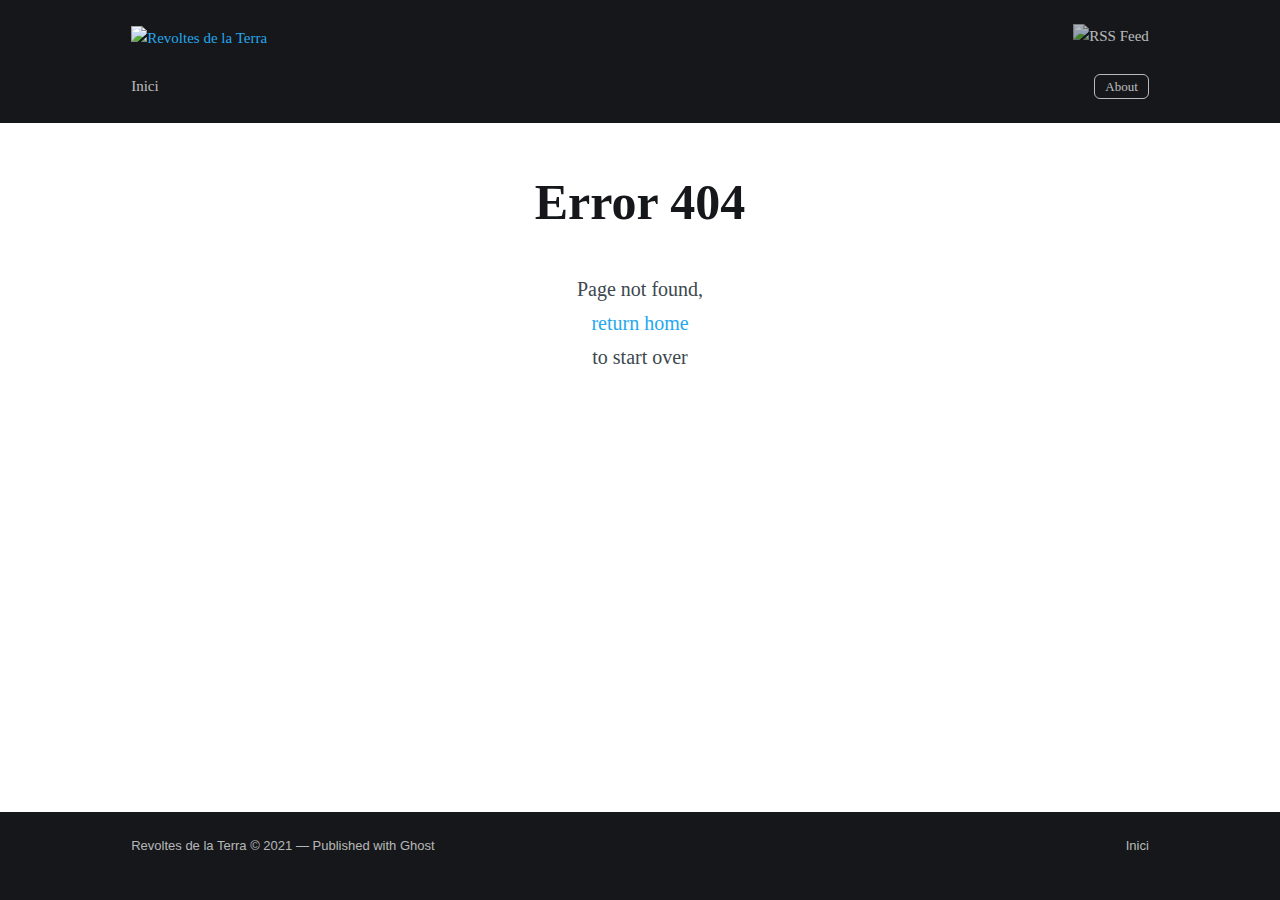
==== docs/404/index.html @ 3b618a4d "web" ====
<!DOCTYPE html><html lang="ca"><head><meta charSet="utf-8"/><meta http-equiv="x-ua-compatible" content="ie=edge"/><meta name="viewport" content="width=device-width, initial-scale=1, shrink-to-fit=no"/><meta name="generator" content="Gatsby 4.25.7"/><meta name="theme-color" content="#15171A"/><style data-href="/styles.9b2b791b2df445bdf3cd.css" data-identity="gatsby-global-css">:root{--color-primary:#3eb0ef;--color-base:#15171a;--color-secondary:#5b7a81;--color-border:#c7d5d8;--color-bg:#f5f5f5;--font-sans-serif:-apple-system,BlinkMacSystemFont,"Segoe UI","Roboto","Oxygen","Ubuntu","Cantarell","Fira Sans","Droid Sans","Helvetica Neue",sans-serif;--font-serif:Georgia,Times,serif;--font-mono:Menlo,Courier,monospace;--font-light:100;--font-normal:400;--font-bold:700;--font-heavy:800;--height:4rem;--margin:2rem;--radius:0.6rem}a,abbr,acronym,address,applet,article,aside,audio,big,blockquote,body,canvas,caption,cite,code,dd,del,details,dfn,div,dl,dt,em,embed,fieldset,figcaption,figure,footer,form,h1,h2,h3,h4,h5,h6,header,hgroup,html,iframe,img,ins,kbd,label,legend,li,mark,menu,nav,object,ol,output,p,pre,q,ruby,s,samp,section,small,span,strike,strong,sub,summary,sup,table,tbody,td,tfoot,th,thead,time,tr,tt,ul,var,video{border:0;font:inherit;font-size:100%;margin:0;padding:0;vertical-align:baseline}body{line-height:1}ol,ul{list-style:none}blockquote,q{quotes:none}blockquote:after,blockquote:before,q:after,q:before{content:"";content:none}img{max-width:100%}html{-ms-text-size-adjust:100%;-webkit-text-size-adjust:100%;box-sizing:border-box;font-family:sans-serif}*,:after,:before{box-sizing:inherit}a{background-color:transparent}a:active,a:hover{outline:0}b,strong{font-weight:700}dfn,em,i{font-style:italic}h1{font-size:2em;margin:.67em 0}small{font-size:80%}sub,sup{font-size:75%;line-height:0;position:relative;vertical-align:baseline}sup{top:-.5em}sub{bottom:-.25em}img{border:0}svg:not(:root){overflow:hidden}mark{background-color:#fdffb6}code,kbd,pre,samp{font-family:monospace,monospace;font-size:1em}button,input,optgroup,select,textarea{color:inherit;font:inherit;margin:0}button{border:none;overflow:visible}button,select{text-transform:none}button,html input[type=button],input[type=reset],input[type=submit]{-webkit-appearance:button;cursor:pointer}button[disabled],html input[disabled]{cursor:default}button::-moz-focus-inner,input::-moz-focus-inner{border:0;padding:0}input{line-height:normal}input:focus{outline:none}input[type=checkbox],input[type=radio]{box-sizing:border-box;padding:0}input[type=number]::-webkit-inner-spin-button,input[type=number]::-webkit-outer-spin-button{height:auto}input[type=search]{-webkit-appearance:textfield;box-sizing:content-box}input[type=search]::-webkit-search-cancel-button,input[type=search]::-webkit-search-decoration{-webkit-appearance:none}legend{border:0;padding:0}textarea{overflow:auto}table{border-collapse:collapse;border-spacing:0}td,th{padding:0}html{-webkit-tap-highlight-color:rgba(0,0,0,0);background:var(--color-base);font-size:62.5%;overflow-y:scroll}body,html{overflow-x:hidden}body{-webkit-font-smoothing:antialiased;-moz-osx-font-smoothing:grayscale;-moz-font-feature-settings:"liga" on;background:#fff;color:#3c484e;font-family:-apple-system,BlinkMacSystemFont,Segoe UI,Roboto,Oxygen,Ubuntu,Cantarell,Open Sans,Helvetica Neue,sans-serif;font-size:1.5rem;font-style:normal;font-weight:400;letter-spacing:0;line-height:1.6em;text-rendering:optimizeLegibility}::selection{background:#cbeafb;text-shadow:none}hr{border:0;border-top:1px solid #e3e9ed;display:block;height:1px;margin:1.8em 0 2.4em;padding:0;position:relative;width:100%}audio,canvas,iframe,img,svg,video{vertical-align:middle}fieldset{border:0;margin:0;padding:0}textarea{resize:vertical}blockquote,dl,ol,p,ul{margin:0 0 1.5em}ol,ul{padding-left:1.3em;padding-right:1.5em}ol ol,ol ul,ul ol,ul ul{margin:.5em 0 1em}ul{list-style:disc}ol{list-style:decimal}ol,ul{max-width:100%}li{line-height:1.6em;margin:.5em 0;padding-left:.3em}dt{float:left;font-weight:500;margin:0 20px 0 0;text-align:right;width:120px}dd{margin:0 0 5px;text-align:left}blockquote{border-left:.5em solid #cbeafb;margin:.3em 0 1.8em;padding:0 1.6em}blockquote p{font-size:1.2em;font-weight:300;margin:.8em 0}blockquote small{display:inline-block;font-size:.9em;margin:.8em 0 .8em 1.5em;opacity:.8}blockquote small:before{content:"\2014 \00A0"}blockquote cite{font-weight:700}blockquote cite a{font-weight:400}a{color:#26a8ed;text-decoration:none}a:hover{text-decoration:underline}h1,h2,h3,h4,h5,h6{color:var(--color-base);font-weight:700;line-height:1.15;margin-top:0;text-rendering:optimizeLegibility}h1{font-size:4rem;font-weight:700;margin:0 0 .5em}@media (max-width:500px){h1{font-size:2rem}}h2{font-size:2rem;margin:1.5em 0 .5em}@media (max-width:500px){h2{font-size:1.8rem}}h3{font-size:1.8rem;font-weight:500;margin:1.5em 0 .5em}@media (max-width:500px){h3{font-size:1.7rem}}h4{font-size:1.6rem;font-weight:500;margin:1.5em 0 .5em}h5,h6{font-size:1.4rem;font-weight:500;margin:1.5em 0 .5em}.viewport{display:flex;flex-direction:column;justify-content:space-between;min-height:100vh}.container{margin:0 auto;max-width:1120px;padding:0 4vw}.content{font-size:2rem;line-height:1.7em;margin:0 auto}.content-body{display:flex;flex-direction:column;font-family:var(--font-serif)}.post-full-content{background:#fff;margin:0 auto;max-width:720px}.post-feature-image img{height:500px;margin:0 0 3vw;object-fit:cover;width:100%}.content-body h1,.content-body h2,.content-body h3,.content-body h4,.content-body h5,.content-body h6{font-family:var(--font-sans-serif)}.content-body h1{font-size:3.4rem;font-weight:700;margin:1em 0 .5em}@media (max-width:500px){.content-body h1{font-size:2.8rem}}.content-title{font-size:5rem;margin:0 0 .8em}@media (max-width:500px){.content-title{font-size:3.4rem;margin:.8em 0}.content{font-size:1.8rem}}.content-body h2{font-size:3.2rem;font-weight:700;margin:.8em 0 .4em}@media (max-width:500px){.content-body h2{font-size:2.6rem}}.content-body h3{font-size:2.8rem;font-weight:700;margin:.5em 0 .2em}@media (max-width:500px){.content-body h3{font-size:2.2rem}}.content-body h4{font-size:2.4rem;font-weight:700;margin:.5em 0 .2em}@media (max-width:500px){.content-body h4{font-size:2.2rem}}.content-body h5{border:0;color:var(--color-primary);display:block;font-family:Georgia,serif;font-size:3.2rem;font-style:italic;line-height:1.35em;margin:.5em 0;padding:1em 0 1.5em;text-align:center}.content-body h6{font-size:2rem;font-weight:700;margin:.5em 0 .2em}.content-body figure{font-size:2.8rem;font-weight:700;margin:.4em 0 1.6em}.content-body pre{border-radius:12px;font-size:1.6rem;line-height:1.4em;margin:.4em 0 1.8em;padding:20px;white-space:pre-wrap}.content-body pre,.site-head{background:var(--color-base);color:#fff}.site-head{background-position:50%;background-size:cover;padding-bottom:20px;padding-top:20px}.site-nav-item{color:#fff;display:inline-block;opacity:.7;padding:5px 10px}.site-nav-item:hover{opacity:1;text-decoration:none}.site-nav-icon{height:15px;margin:-5px 0 0}.site-logo{height:25px}.site-mast{justify-content:space-between}.site-mast,.site-mast-right{align-items:center;display:flex}.site-mast-right .site-nav-item:last-child{padding-right:0}.site-banner{margin:0 auto;max-width:80%;padding:10vw 0;text-align:center}.site-banner-title{color:#fff;font-size:4rem;line-height:1.3em;margin:0;padding:0}.site-banner-desc{font-size:2.4rem;line-height:1.3em;margin:5px 0 0;opacity:.7;padding:0}.site-nav{align-items:center;display:flex;justify-content:space-between;margin:15px 0 0}.site-nav-left{margin:0 20px 0 -10px}.site-nav-button{border:1px solid #fff;border-radius:var(--radius);color:#fff;display:inline-block;font-size:1.3rem;line-height:1em;opacity:.7;padding:5px 10px}.site-nav-button:hover{text-decoration:none}.site-main{padding:4vw 0}.post-feed{grid-gap:30px;display:grid;grid-template-columns:1fr 1fr 1fr;justify-content:space-between}@media (max-width:980px){.post-feed{grid-template-columns:1fr 1fr}}@media (max-width:680px){.post-feed{grid-template-columns:1fr}}.post-card{color:inherit}.post-card,.post-card:hover{text-decoration:none}.post-card-tags{color:var(--color-secondary);font-size:1.4rem;line-height:1.15em;margin:0 0 5px}.post-card-title{margin:0 0 10px;padding:0}.post-card-excerpt{font-size:1.6rem;line-height:1.55em}.post-card-image{background:var(--color-secondary) no-repeat center center;background-size:cover;height:200px;margin:0 0 10px;width:auto}.post-card-footer{color:var(--color-secondary);justify-content:space-between;margin:10px 0 0}.post-card-footer,.post-card-footer-left{align-items:center;display:flex}.post-card-footer-right{display:flex;flex-direction:column}.post-card-avatar{align-items:center;border-radius:100%;display:flex;height:30px;justify-content:center;margin:0 7px 0 0;width:30px}.post-card-avatar .author-profile-image{background:var(--color-secondary);border-radius:100%;display:block;object-fit:cover;width:100%}.post-card-avatar .default-avatar{width:26px}.tag-header{margin:0 0 4vw;max-width:690px}.tag-header h1{margin:0 0 1rem}.tag-header p{color:var(--color-secondary);font-size:2.2rem;line-height:1.3em;margin:0}@media (max-width:500px){.tag-header{border-bottom:1px solid var(--color-bg);padding-bottom:4vw}.tag-header p{font-size:1.7rem}}.author-header{display:flex;justify-content:space-between;margin:0 0 4vw}.author-header h1{margin:0 0 1rem}.author-header p{color:var(--color-secondary);font-size:2.2rem;line-height:1.3em;margin:0}.author-header-image{border-radius:100%;flex:0 0 auto;height:120px;margin:0 0 0 4vw;overflow:hidden;width:120px}.author-header-meta{display:flex;margin:1rem 0 0}.author-header-item{display:block;padding:2px 10px}.author-header-item:first-child{padding-left:0}@media (max-width:500px){.author-header{border-bottom:1px solid var(--color-bg);padding-bottom:4vw}.author-header p{font-size:1.7rem}.author-header-image{height:80px;width:80px}}.pagination{align-items:center;display:flex;justify-content:space-between;margin:4vw 0 0;position:relative}.pagination a{border:1px solid var(--color-border);border-radius:var(--radius);color:var(--color-secondary);display:inline-block;font-size:1.4rem;line-height:1em;padding:10px 15px;text-decoration:none}.pagination-location{color:var(--color-secondary);font-size:1.3rem;left:50%;margin-left:-50px;position:absolute;text-align:center;width:100px}.site-foot{background:var(--color-base);color:hsla(0,0%,100%,.7);font-size:1.3rem;padding:20px 0 40px}.site-foot-nav{align-items:center;display:flex;justify-content:space-between}.site-foot-nav a{color:hsla(0,0%,100%,.7)}.site-foot-nav a:hover{color:#fff;text-decoration:none}.site-foot-nav-right a{display:inline-block;padding:2px 5px}.site-foot-nav-right a:last-child{padding-right:0}.kg-bookmark-card{margin-top:0;width:100%}.kg-bookmark-container{border-radius:3px;display:flex;font-family:var(--font-sans-serif);min-height:148px}.kg-bookmark-container,.kg-bookmark-container:hover{box-shadow:0 2px 5px -1px rgba(0,0,0,.15),0 0 1px rgba(0,0,0,.09);color:var(--color-base);text-decoration:none}.kg-bookmark-content{align-items:flex-start;display:flex;flex-direction:column;flex-grow:1;justify-content:flex-start;padding:20px}.kg-bookmark-title{color:color(var(--color-secondary) l(-30%));font-size:1.6rem;font-weight:600;line-height:1.5em;transition:color .2s ease-in-out}.kg-bookmark-container:hover .kg-bookmark-title{color:var(--color-primary)}.kg-bookmark-description{-webkit-line-clamp:2;-webkit-box-orient:vertical;color:color(var(--color-secondary) l(-10%));display:-webkit-box;font-size:1.5rem;font-weight:400;line-height:1.5em;margin-top:12px;max-height:48px;overflow-y:hidden}.kg-bookmark-thumbnail{max-height:100%;min-width:33%;position:relative}.kg-bookmark-thumbnail img{border-radius:0 3px 3px 0;height:100%;left:0;object-fit:cover;position:absolute;top:0;width:100%}.kg-bookmark-metadata{align-items:center;color:color(var(--color-secondary) l(-10%));display:flex;flex-wrap:wrap;font-size:1.5rem;font-weight:400;margin-top:14px}.kg-bookmark-icon{height:22px;margin-right:8px;width:22px}.kg-bookmark-author{line-height:1.5em}.kg-bookmark-author:after{content:"•";margin:0 6px}.kg-bookmark-publisher{line-height:1.5em;max-width:240px;overflow:hidden;text-overflow:ellipsis;white-space:nowrap}.kg-gallery-container{display:flex;flex-direction:column;max-width:1040px;width:100%}.kg-gallery-row{display:flex;flex-direction:row;justify-content:center}.kg-gallery-image img{display:block;height:100%;margin:0;width:100%}.kg-gallery-row:not(:first-of-type){margin:.75em 0 0}.kg-gallery-image:not(:first-of-type){margin:0 0 0 .75em}.kg-gallery-card+.kg-gallery-card,.kg-gallery-card+.kg-image-card.kg-width-wide,.kg-image-card.kg-width-wide+.kg-gallery-card,.kg-image-card.kg-width-wide+.kg-image-card.kg-width-wide{margin:-2.25em 0 3em}</style><style>.gatsby-image-wrapper{position:relative;overflow:hidden}.gatsby-image-wrapper picture.object-fit-polyfill{position:static!important}.gatsby-image-wrapper img{bottom:0;height:100%;left:0;margin:0;max-width:none;padding:0;position:absolute;right:0;top:0;width:100%;object-fit:cover}.gatsby-image-wrapper [data-main-image]{opacity:0;transform:translateZ(0);transition:opacity .25s linear;will-change:opacity}.gatsby-image-wrapper-constrained{display:inline-block;vertical-align:top}</style><noscript><style>.gatsby-image-wrapper noscript [data-main-image]{opacity:1!important}.gatsby-image-wrapper [data-placeholder-image]{opacity:0!important}</style></noscript><script type="module">const e="undefined"!=typeof HTMLImageElement&&"loading"in HTMLImageElement.prototype;e&&document.body.addEventListener("load",(function(e){const t=e.target;if(void 0===t.dataset.mainImage)return;if(void 0===t.dataset.gatsbyImageSsr)return;let a=null,n=t;for(;null===a&&n;)void 0!==n.parentNode.dataset.gatsbyImageWrapper&&(a=n.parentNode),n=n.parentNode;const o=a.querySelector("[data-placeholder-image]"),r=new Image;r.src=t.currentSrc,r.decode().catch((()=>{})).then((()=>{t.style.opacity=1,o&&(o.style.opacity=0,o.style.transition="opacity 500ms linear")}))}),!0);</script><link rel="shortcut icon" href="/icons/icon-48x48.png"/><link rel="manifest" href="/manifest.webmanifest"/><link rel="apple-touch-icon" sizes="48x48" href="/icons/icon-48x48.png"/><link rel="apple-touch-icon" sizes="72x72" href="/icons/icon-72x72.png"/><link rel="apple-touch-icon" sizes="96x96" href="/icons/icon-96x96.png"/><link rel="apple-touch-icon" sizes="144x144" href="/icons/icon-144x144.png"/><link rel="apple-touch-icon" sizes="192x192" href="/icons/icon-192x192.png"/><link rel="apple-touch-icon" sizes="256x256" href="/icons/icon-256x256.png"/><link rel="apple-touch-icon" sizes="384x384" href="/icons/icon-384x384.png"/><link rel="apple-touch-icon" sizes="512x512" href="/icons/icon-512x512.png"/><link rel="alternate" type="application/rss+xml" title="No title" href="/rss"/><link rel="sitemap" type="application/xml" href="/sitemap.xml"/><title data-react-helmet="true"></title><style data-react-helmet="true" type="text/css">
    .staatliches-regular {
        font-family: "Staatliches", serif;
        font-weight: 400;
        font-style: normal;
    }
    h1, h2, h3, h4, header {
        font-family: "Staatliches", serif;
    }
</style></head><body><div id="___gatsby"><div style="outline:none" tabindex="-1" id="gatsby-focus-wrapper"><div class="viewport"><div class="viewport-top"><header class="site-head" style="background-image:url(http://34kplhca6cwnjmxrkh4ltmlcfolqtp7nkfk5dz2u4cytq3hnlu3tm5id.onion/content/images/2025/01/banner_4_300.jpg)"><div class="container"><div class="site-mast"><div class="site-mast-left"><a href="/"><img class="site-logo" src="http://34kplhca6cwnjmxrkh4ltmlcfolqtp7nkfk5dz2u4cytq3hnlu3tm5id.onion/content/images/2025/01/logo_yellow.png" alt="Revoltes de la Terra"/></a></div><div class="site-mast-right"><a class="site-nav-item" href="https://feedly.com/i/subscription/feed/https://revoltesdelaterra.github.io/public/rss/" target="_blank" rel="noopener noreferrer"><img class="site-nav-icon" src="/images/icons/rss.svg" alt="RSS Feed"/></a></div></div><nav class="site-nav"><div class="site-nav-left"><a class="site-nav-item" href="/">Inici</a></div><div class="site-nav-right"><a class="site-nav-button" href="/about/">About</a></div></nav></div></header><main class="site-main"><div class="container"><article class="content" style="text-align:center"><h1 class="content-title">Error 404</h1><section class="content-body">Page not found, <a href="/">return home</a> to start over</section></article></div></main></div><div class="viewport-bottom"><footer class="site-foot"><div class="site-foot-nav container"><div class="site-foot-nav-left"><a href="/">Revoltes de la Terra</a> © 2021 — Published with<!-- --> <a class="site-foot-nav-item" href="https://ghost.org" target="_blank" rel="noopener noreferrer">Ghost</a></div><div class="site-foot-nav-right"><a class="site-foot-nav-item" href="/">Inici</a></div></div></footer></div></div></div><div id="gatsby-announcer" style="position:absolute;top:0;width:1px;height:1px;padding:0;overflow:hidden;clip:rect(0, 0, 0, 0);white-space:nowrap;border:0" aria-live="assertive" aria-atomic="true"></div></div><script id="gatsby-script-loader">/*<![CDATA[*/window.pagePath="/404/";window.___webpackCompilationHash="d8c05e8b370e07fc3c3a";/*]]>*/</script><script id="gatsby-chunk-mapping">/*<![CDATA[*/window.___chunkMapping={"app":["/app-122a7c180440d563dfea.js"],"component---cache-caches-gatsby-plugin-offline-app-shell-js":["/component---cache-caches-gatsby-plugin-offline-app-shell-js-234bf7c07fe400518fe8.js"],"component---src-pages-404-js":["/component---src-pages-404-js-d5eb29cb94e5135198b4.js"],"component---src-templates-index-js":["/component---src-templates-index-js-706191ab28244749b96b.js"]};/*]]>*/</script><script src="/app-122a7c180440d563dfea.js" async=""></script><script src="/framework-69b9b614e2a8df7cdc1b.js" async=""></script><script src="/webpack-runtime-052533b5ef45b43daf8a.js" async=""></script></body></html>
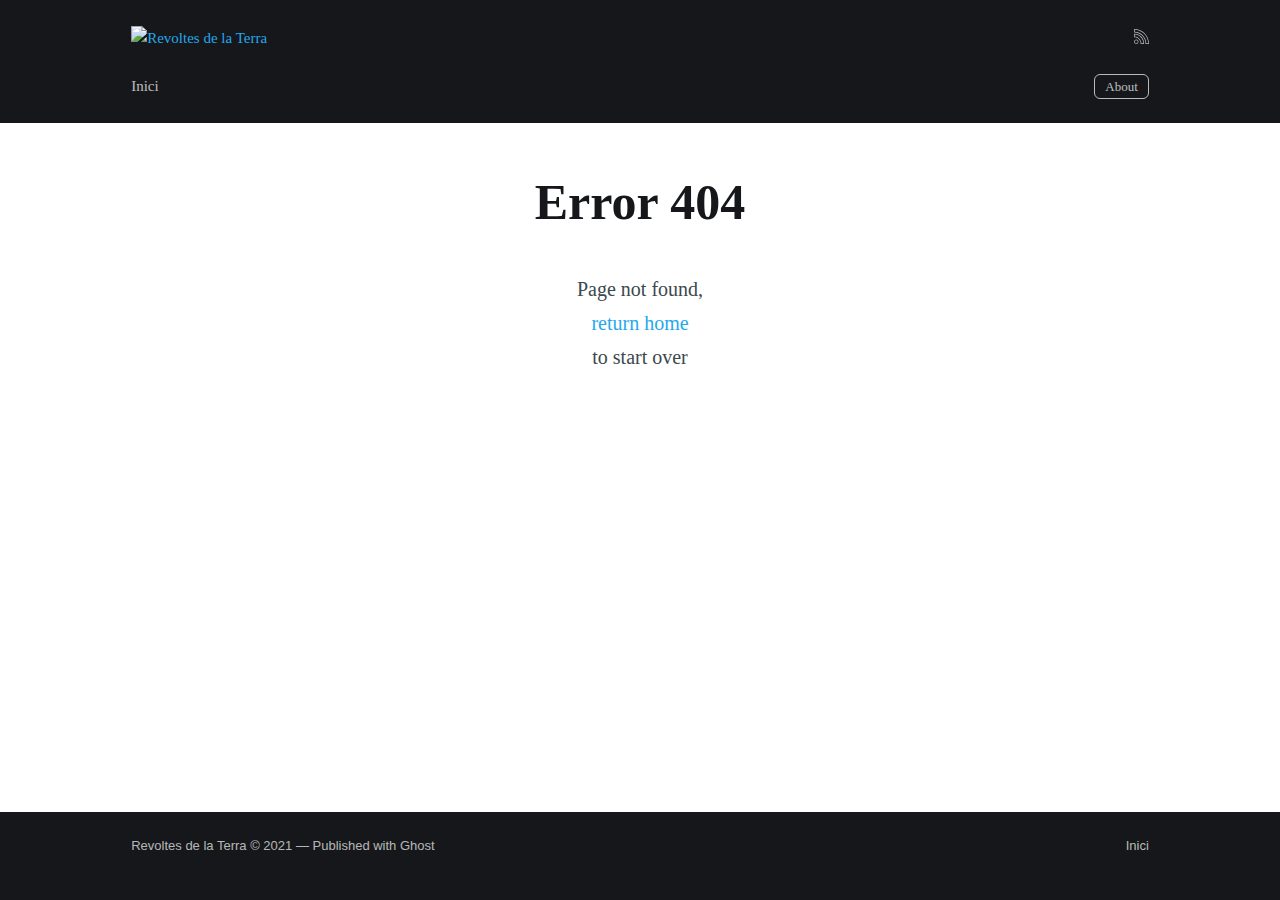
==== commit 3d525fcf: "web" ====
--- a/docs/404/index.html
+++ b/docs/404/index.html
@@ -1,4 +1,4 @@
-<!DOCTYPE html><html lang="ca"><head><meta charSet="utf-8"/><meta http-equiv="x-ua-compatible" content="ie=edge"/><meta name="viewport" content="width=device-width, initial-scale=1, shrink-to-fit=no"/><meta name="generator" content="Gatsby 4.25.7"/><meta name="theme-color" content="#15171A"/><style data-href="/styles.9b2b791b2df445bdf3cd.css" data-identity="gatsby-global-css">:root{--color-primary:#3eb0ef;--color-base:#15171a;--color-secondary:#5b7a81;--color-border:#c7d5d8;--color-bg:#f5f5f5;--font-sans-serif:-apple-system,BlinkMacSystemFont,"Segoe UI","Roboto","Oxygen","Ubuntu","Cantarell","Fira Sans","Droid Sans","Helvetica Neue",sans-serif;--font-serif:Georgia,Times,serif;--font-mono:Menlo,Courier,monospace;--font-light:100;--font-normal:400;--font-bold:700;--font-heavy:800;--height:4rem;--margin:2rem;--radius:0.6rem}a,abbr,acronym,address,applet,article,aside,audio,big,blockquote,body,canvas,caption,cite,code,dd,del,details,dfn,div,dl,dt,em,embed,fieldset,figcaption,figure,footer,form,h1,h2,h3,h4,h5,h6,header,hgroup,html,iframe,img,ins,kbd,label,legend,li,mark,menu,nav,object,ol,output,p,pre,q,ruby,s,samp,section,small,span,strike,strong,sub,summary,sup,table,tbody,td,tfoot,th,thead,time,tr,tt,ul,var,video{border:0;font:inherit;font-size:100%;margin:0;padding:0;vertical-align:baseline}body{line-height:1}ol,ul{list-style:none}blockquote,q{quotes:none}blockquote:after,blockquote:before,q:after,q:before{content:"";content:none}img{max-width:100%}html{-ms-text-size-adjust:100%;-webkit-text-size-adjust:100%;box-sizing:border-box;font-family:sans-serif}*,:after,:before{box-sizing:inherit}a{background-color:transparent}a:active,a:hover{outline:0}b,strong{font-weight:700}dfn,em,i{font-style:italic}h1{font-size:2em;margin:.67em 0}small{font-size:80%}sub,sup{font-size:75%;line-height:0;position:relative;vertical-align:baseline}sup{top:-.5em}sub{bottom:-.25em}img{border:0}svg:not(:root){overflow:hidden}mark{background-color:#fdffb6}code,kbd,pre,samp{font-family:monospace,monospace;font-size:1em}button,input,optgroup,select,textarea{color:inherit;font:inherit;margin:0}button{border:none;overflow:visible}button,select{text-transform:none}button,html input[type=button],input[type=reset],input[type=submit]{-webkit-appearance:button;cursor:pointer}button[disabled],html input[disabled]{cursor:default}button::-moz-focus-inner,input::-moz-focus-inner{border:0;padding:0}input{line-height:normal}input:focus{outline:none}input[type=checkbox],input[type=radio]{box-sizing:border-box;padding:0}input[type=number]::-webkit-inner-spin-button,input[type=number]::-webkit-outer-spin-button{height:auto}input[type=search]{-webkit-appearance:textfield;box-sizing:content-box}input[type=search]::-webkit-search-cancel-button,input[type=search]::-webkit-search-decoration{-webkit-appearance:none}legend{border:0;padding:0}textarea{overflow:auto}table{border-collapse:collapse;border-spacing:0}td,th{padding:0}html{-webkit-tap-highlight-color:rgba(0,0,0,0);background:var(--color-base);font-size:62.5%;overflow-y:scroll}body,html{overflow-x:hidden}body{-webkit-font-smoothing:antialiased;-moz-osx-font-smoothing:grayscale;-moz-font-feature-settings:"liga" on;background:#fff;color:#3c484e;font-family:-apple-system,BlinkMacSystemFont,Segoe UI,Roboto,Oxygen,Ubuntu,Cantarell,Open Sans,Helvetica Neue,sans-serif;font-size:1.5rem;font-style:normal;font-weight:400;letter-spacing:0;line-height:1.6em;text-rendering:optimizeLegibility}::selection{background:#cbeafb;text-shadow:none}hr{border:0;border-top:1px solid #e3e9ed;display:block;height:1px;margin:1.8em 0 2.4em;padding:0;position:relative;width:100%}audio,canvas,iframe,img,svg,video{vertical-align:middle}fieldset{border:0;margin:0;padding:0}textarea{resize:vertical}blockquote,dl,ol,p,ul{margin:0 0 1.5em}ol,ul{padding-left:1.3em;padding-right:1.5em}ol ol,ol ul,ul ol,ul ul{margin:.5em 0 1em}ul{list-style:disc}ol{list-style:decimal}ol,ul{max-width:100%}li{line-height:1.6em;margin:.5em 0;padding-left:.3em}dt{float:left;font-weight:500;margin:0 20px 0 0;text-align:right;width:120px}dd{margin:0 0 5px;text-align:left}blockquote{border-left:.5em solid #cbeafb;margin:.3em 0 1.8em;padding:0 1.6em}blockquote p{font-size:1.2em;font-weight:300;margin:.8em 0}blockquote small{display:inline-block;font-size:.9em;margin:.8em 0 .8em 1.5em;opacity:.8}blockquote small:before{content:"\2014 \00A0"}blockquote cite{font-weight:700}blockquote cite a{font-weight:400}a{color:#26a8ed;text-decoration:none}a:hover{text-decoration:underline}h1,h2,h3,h4,h5,h6{color:var(--color-base);font-weight:700;line-height:1.15;margin-top:0;text-rendering:optimizeLegibility}h1{font-size:4rem;font-weight:700;margin:0 0 .5em}@media (max-width:500px){h1{font-size:2rem}}h2{font-size:2rem;margin:1.5em 0 .5em}@media (max-width:500px){h2{font-size:1.8rem}}h3{font-size:1.8rem;font-weight:500;margin:1.5em 0 .5em}@media (max-width:500px){h3{font-size:1.7rem}}h4{font-size:1.6rem;font-weight:500;margin:1.5em 0 .5em}h5,h6{font-size:1.4rem;font-weight:500;margin:1.5em 0 .5em}.viewport{display:flex;flex-direction:column;justify-content:space-between;min-height:100vh}.container{margin:0 auto;max-width:1120px;padding:0 4vw}.content{font-size:2rem;line-height:1.7em;margin:0 auto}.content-body{display:flex;flex-direction:column;font-family:var(--font-serif)}.post-full-content{background:#fff;margin:0 auto;max-width:720px}.post-feature-image img{height:500px;margin:0 0 3vw;object-fit:cover;width:100%}.content-body h1,.content-body h2,.content-body h3,.content-body h4,.content-body h5,.content-body h6{font-family:var(--font-sans-serif)}.content-body h1{font-size:3.4rem;font-weight:700;margin:1em 0 .5em}@media (max-width:500px){.content-body h1{font-size:2.8rem}}.content-title{font-size:5rem;margin:0 0 .8em}@media (max-width:500px){.content-title{font-size:3.4rem;margin:.8em 0}.content{font-size:1.8rem}}.content-body h2{font-size:3.2rem;font-weight:700;margin:.8em 0 .4em}@media (max-width:500px){.content-body h2{font-size:2.6rem}}.content-body h3{font-size:2.8rem;font-weight:700;margin:.5em 0 .2em}@media (max-width:500px){.content-body h3{font-size:2.2rem}}.content-body h4{font-size:2.4rem;font-weight:700;margin:.5em 0 .2em}@media (max-width:500px){.content-body h4{font-size:2.2rem}}.content-body h5{border:0;color:var(--color-primary);display:block;font-family:Georgia,serif;font-size:3.2rem;font-style:italic;line-height:1.35em;margin:.5em 0;padding:1em 0 1.5em;text-align:center}.content-body h6{font-size:2rem;font-weight:700;margin:.5em 0 .2em}.content-body figure{font-size:2.8rem;font-weight:700;margin:.4em 0 1.6em}.content-body pre{border-radius:12px;font-size:1.6rem;line-height:1.4em;margin:.4em 0 1.8em;padding:20px;white-space:pre-wrap}.content-body pre,.site-head{background:var(--color-base);color:#fff}.site-head{background-position:50%;background-size:cover;padding-bottom:20px;padding-top:20px}.site-nav-item{color:#fff;display:inline-block;opacity:.7;padding:5px 10px}.site-nav-item:hover{opacity:1;text-decoration:none}.site-nav-icon{height:15px;margin:-5px 0 0}.site-logo{height:25px}.site-mast{justify-content:space-between}.site-mast,.site-mast-right{align-items:center;display:flex}.site-mast-right .site-nav-item:last-child{padding-right:0}.site-banner{margin:0 auto;max-width:80%;padding:10vw 0;text-align:center}.site-banner-title{color:#fff;font-size:4rem;line-height:1.3em;margin:0;padding:0}.site-banner-desc{font-size:2.4rem;line-height:1.3em;margin:5px 0 0;opacity:.7;padding:0}.site-nav{align-items:center;display:flex;justify-content:space-between;margin:15px 0 0}.site-nav-left{margin:0 20px 0 -10px}.site-nav-button{border:1px solid #fff;border-radius:var(--radius);color:#fff;display:inline-block;font-size:1.3rem;line-height:1em;opacity:.7;padding:5px 10px}.site-nav-button:hover{text-decoration:none}.site-main{padding:4vw 0}.post-feed{grid-gap:30px;display:grid;grid-template-columns:1fr 1fr 1fr;justify-content:space-between}@media (max-width:980px){.post-feed{grid-template-columns:1fr 1fr}}@media (max-width:680px){.post-feed{grid-template-columns:1fr}}.post-card{color:inherit}.post-card,.post-card:hover{text-decoration:none}.post-card-tags{color:var(--color-secondary);font-size:1.4rem;line-height:1.15em;margin:0 0 5px}.post-card-title{margin:0 0 10px;padding:0}.post-card-excerpt{font-size:1.6rem;line-height:1.55em}.post-card-image{background:var(--color-secondary) no-repeat center center;background-size:cover;height:200px;margin:0 0 10px;width:auto}.post-card-footer{color:var(--color-secondary);justify-content:space-between;margin:10px 0 0}.post-card-footer,.post-card-footer-left{align-items:center;display:flex}.post-card-footer-right{display:flex;flex-direction:column}.post-card-avatar{align-items:center;border-radius:100%;display:flex;height:30px;justify-content:center;margin:0 7px 0 0;width:30px}.post-card-avatar .author-profile-image{background:var(--color-secondary);border-radius:100%;display:block;object-fit:cover;width:100%}.post-card-avatar .default-avatar{width:26px}.tag-header{margin:0 0 4vw;max-width:690px}.tag-header h1{margin:0 0 1rem}.tag-header p{color:var(--color-secondary);font-size:2.2rem;line-height:1.3em;margin:0}@media (max-width:500px){.tag-header{border-bottom:1px solid var(--color-bg);padding-bottom:4vw}.tag-header p{font-size:1.7rem}}.author-header{display:flex;justify-content:space-between;margin:0 0 4vw}.author-header h1{margin:0 0 1rem}.author-header p{color:var(--color-secondary);font-size:2.2rem;line-height:1.3em;margin:0}.author-header-image{border-radius:100%;flex:0 0 auto;height:120px;margin:0 0 0 4vw;overflow:hidden;width:120px}.author-header-meta{display:flex;margin:1rem 0 0}.author-header-item{display:block;padding:2px 10px}.author-header-item:first-child{padding-left:0}@media (max-width:500px){.author-header{border-bottom:1px solid var(--color-bg);padding-bottom:4vw}.author-header p{font-size:1.7rem}.author-header-image{height:80px;width:80px}}.pagination{align-items:center;display:flex;justify-content:space-between;margin:4vw 0 0;position:relative}.pagination a{border:1px solid var(--color-border);border-radius:var(--radius);color:var(--color-secondary);display:inline-block;font-size:1.4rem;line-height:1em;padding:10px 15px;text-decoration:none}.pagination-location{color:var(--color-secondary);font-size:1.3rem;left:50%;margin-left:-50px;position:absolute;text-align:center;width:100px}.site-foot{background:var(--color-base);color:hsla(0,0%,100%,.7);font-size:1.3rem;padding:20px 0 40px}.site-foot-nav{align-items:center;display:flex;justify-content:space-between}.site-foot-nav a{color:hsla(0,0%,100%,.7)}.site-foot-nav a:hover{color:#fff;text-decoration:none}.site-foot-nav-right a{display:inline-block;padding:2px 5px}.site-foot-nav-right a:last-child{padding-right:0}.kg-bookmark-card{margin-top:0;width:100%}.kg-bookmark-container{border-radius:3px;display:flex;font-family:var(--font-sans-serif);min-height:148px}.kg-bookmark-container,.kg-bookmark-container:hover{box-shadow:0 2px 5px -1px rgba(0,0,0,.15),0 0 1px rgba(0,0,0,.09);color:var(--color-base);text-decoration:none}.kg-bookmark-content{align-items:flex-start;display:flex;flex-direction:column;flex-grow:1;justify-content:flex-start;padding:20px}.kg-bookmark-title{color:color(var(--color-secondary) l(-30%));font-size:1.6rem;font-weight:600;line-height:1.5em;transition:color .2s ease-in-out}.kg-bookmark-container:hover .kg-bookmark-title{color:var(--color-primary)}.kg-bookmark-description{-webkit-line-clamp:2;-webkit-box-orient:vertical;color:color(var(--color-secondary) l(-10%));display:-webkit-box;font-size:1.5rem;font-weight:400;line-height:1.5em;margin-top:12px;max-height:48px;overflow-y:hidden}.kg-bookmark-thumbnail{max-height:100%;min-width:33%;position:relative}.kg-bookmark-thumbnail img{border-radius:0 3px 3px 0;height:100%;left:0;object-fit:cover;position:absolute;top:0;width:100%}.kg-bookmark-metadata{align-items:center;color:color(var(--color-secondary) l(-10%));display:flex;flex-wrap:wrap;font-size:1.5rem;font-weight:400;margin-top:14px}.kg-bookmark-icon{height:22px;margin-right:8px;width:22px}.kg-bookmark-author{line-height:1.5em}.kg-bookmark-author:after{content:"•";margin:0 6px}.kg-bookmark-publisher{line-height:1.5em;max-width:240px;overflow:hidden;text-overflow:ellipsis;white-space:nowrap}.kg-gallery-container{display:flex;flex-direction:column;max-width:1040px;width:100%}.kg-gallery-row{display:flex;flex-direction:row;justify-content:center}.kg-gallery-image img{display:block;height:100%;margin:0;width:100%}.kg-gallery-row:not(:first-of-type){margin:.75em 0 0}.kg-gallery-image:not(:first-of-type){margin:0 0 0 .75em}.kg-gallery-card+.kg-gallery-card,.kg-gallery-card+.kg-image-card.kg-width-wide,.kg-image-card.kg-width-wide+.kg-gallery-card,.kg-image-card.kg-width-wide+.kg-image-card.kg-width-wide{margin:-2.25em 0 3em}</style><style>.gatsby-image-wrapper{position:relative;overflow:hidden}.gatsby-image-wrapper picture.object-fit-polyfill{position:static!important}.gatsby-image-wrapper img{bottom:0;height:100%;left:0;margin:0;max-width:none;padding:0;position:absolute;right:0;top:0;width:100%;object-fit:cover}.gatsby-image-wrapper [data-main-image]{opacity:0;transform:translateZ(0);transition:opacity .25s linear;will-change:opacity}.gatsby-image-wrapper-constrained{display:inline-block;vertical-align:top}</style><noscript><style>.gatsby-image-wrapper noscript [data-main-image]{opacity:1!important}.gatsby-image-wrapper [data-placeholder-image]{opacity:0!important}</style></noscript><script type="module">const e="undefined"!=typeof HTMLImageElement&&"loading"in HTMLImageElement.prototype;e&&document.body.addEventListener("load",(function(e){const t=e.target;if(void 0===t.dataset.mainImage)return;if(void 0===t.dataset.gatsbyImageSsr)return;let a=null,n=t;for(;null===a&&n;)void 0!==n.parentNode.dataset.gatsbyImageWrapper&&(a=n.parentNode),n=n.parentNode;const o=a.querySelector("[data-placeholder-image]"),r=new Image;r.src=t.currentSrc,r.decode().catch((()=>{})).then((()=>{t.style.opacity=1,o&&(o.style.opacity=0,o.style.transition="opacity 500ms linear")}))}),!0);</script><link rel="shortcut icon" href="/icons/icon-48x48.png"/><link rel="manifest" href="/manifest.webmanifest"/><link rel="apple-touch-icon" sizes="48x48" href="/icons/icon-48x48.png"/><link rel="apple-touch-icon" sizes="72x72" href="/icons/icon-72x72.png"/><link rel="apple-touch-icon" sizes="96x96" href="/icons/icon-96x96.png"/><link rel="apple-touch-icon" sizes="144x144" href="/icons/icon-144x144.png"/><link rel="apple-touch-icon" sizes="192x192" href="/icons/icon-192x192.png"/><link rel="apple-touch-icon" sizes="256x256" href="/icons/icon-256x256.png"/><link rel="apple-touch-icon" sizes="384x384" href="/icons/icon-384x384.png"/><link rel="apple-touch-icon" sizes="512x512" href="/icons/icon-512x512.png"/><link rel="alternate" type="application/rss+xml" title="No title" href="/rss"/><link rel="sitemap" type="application/xml" href="/sitemap.xml"/><title data-react-helmet="true"></title><style data-react-helmet="true" type="text/css">
+<!DOCTYPE html><html lang="ca"><head><meta charSet="utf-8"/><meta http-equiv="x-ua-compatible" content="ie=edge"/><meta name="viewport" content="width=device-width, initial-scale=1, shrink-to-fit=no"/><meta name="generator" content="Gatsby 5.14.1"/><meta name="theme-color" content="#15171A"/><style data-href="/styles.9b2b791b2df445bdf3cd.css" data-identity="gatsby-global-css">:root{--color-primary:#3eb0ef;--color-base:#15171a;--color-secondary:#5b7a81;--color-border:#c7d5d8;--color-bg:#f5f5f5;--font-sans-serif:-apple-system,BlinkMacSystemFont,"Segoe UI","Roboto","Oxygen","Ubuntu","Cantarell","Fira Sans","Droid Sans","Helvetica Neue",sans-serif;--font-serif:Georgia,Times,serif;--font-mono:Menlo,Courier,monospace;--font-light:100;--font-normal:400;--font-bold:700;--font-heavy:800;--height:4rem;--margin:2rem;--radius:0.6rem}a,abbr,acronym,address,applet,article,aside,audio,big,blockquote,body,canvas,caption,cite,code,dd,del,details,dfn,div,dl,dt,em,embed,fieldset,figcaption,figure,footer,form,h1,h2,h3,h4,h5,h6,header,hgroup,html,iframe,img,ins,kbd,label,legend,li,mark,menu,nav,object,ol,output,p,pre,q,ruby,s,samp,section,small,span,strike,strong,sub,summary,sup,table,tbody,td,tfoot,th,thead,time,tr,tt,ul,var,video{border:0;font:inherit;font-size:100%;margin:0;padding:0;vertical-align:baseline}body{line-height:1}ol,ul{list-style:none}blockquote,q{quotes:none}blockquote:after,blockquote:before,q:after,q:before{content:"";content:none}img{max-width:100%}html{-ms-text-size-adjust:100%;-webkit-text-size-adjust:100%;box-sizing:border-box;font-family:sans-serif}*,:after,:before{box-sizing:inherit}a{background-color:transparent}a:active,a:hover{outline:0}b,strong{font-weight:700}dfn,em,i{font-style:italic}h1{font-size:2em;margin:.67em 0}small{font-size:80%}sub,sup{font-size:75%;line-height:0;position:relative;vertical-align:baseline}sup{top:-.5em}sub{bottom:-.25em}img{border:0}svg:not(:root){overflow:hidden}mark{background-color:#fdffb6}code,kbd,pre,samp{font-family:monospace,monospace;font-size:1em}button,input,optgroup,select,textarea{color:inherit;font:inherit;margin:0}button{border:none;overflow:visible}button,select{text-transform:none}button,html input[type=button],input[type=reset],input[type=submit]{-webkit-appearance:button;cursor:pointer}button[disabled],html input[disabled]{cursor:default}button::-moz-focus-inner,input::-moz-focus-inner{border:0;padding:0}input{line-height:normal}input:focus{outline:none}input[type=checkbox],input[type=radio]{box-sizing:border-box;padding:0}input[type=number]::-webkit-inner-spin-button,input[type=number]::-webkit-outer-spin-button{height:auto}input[type=search]{-webkit-appearance:textfield;box-sizing:content-box}input[type=search]::-webkit-search-cancel-button,input[type=search]::-webkit-search-decoration{-webkit-appearance:none}legend{border:0;padding:0}textarea{overflow:auto}table{border-collapse:collapse;border-spacing:0}td,th{padding:0}html{-webkit-tap-highlight-color:rgba(0,0,0,0);background:var(--color-base);font-size:62.5%;overflow-y:scroll}body,html{overflow-x:hidden}body{-webkit-font-smoothing:antialiased;-moz-osx-font-smoothing:grayscale;-moz-font-feature-settings:"liga" on;background:#fff;color:#3c484e;font-family:-apple-system,BlinkMacSystemFont,Segoe UI,Roboto,Oxygen,Ubuntu,Cantarell,Open Sans,Helvetica Neue,sans-serif;font-size:1.5rem;font-style:normal;font-weight:400;letter-spacing:0;line-height:1.6em;text-rendering:optimizeLegibility}::selection{background:#cbeafb;text-shadow:none}hr{border:0;border-top:1px solid #e3e9ed;display:block;height:1px;margin:1.8em 0 2.4em;padding:0;position:relative;width:100%}audio,canvas,iframe,img,svg,video{vertical-align:middle}fieldset{border:0;margin:0;padding:0}textarea{resize:vertical}blockquote,dl,ol,p,ul{margin:0 0 1.5em}ol,ul{padding-left:1.3em;padding-right:1.5em}ol ol,ol ul,ul ol,ul ul{margin:.5em 0 1em}ul{list-style:disc}ol{list-style:decimal}ol,ul{max-width:100%}li{line-height:1.6em;margin:.5em 0;padding-left:.3em}dt{float:left;font-weight:500;margin:0 20px 0 0;text-align:right;width:120px}dd{margin:0 0 5px;text-align:left}blockquote{border-left:.5em solid #cbeafb;margin:.3em 0 1.8em;padding:0 1.6em}blockquote p{font-size:1.2em;font-weight:300;margin:.8em 0}blockquote small{display:inline-block;font-size:.9em;margin:.8em 0 .8em 1.5em;opacity:.8}blockquote small:before{content:"\2014 \00A0"}blockquote cite{font-weight:700}blockquote cite a{font-weight:400}a{color:#26a8ed;text-decoration:none}a:hover{text-decoration:underline}h1,h2,h3,h4,h5,h6{color:var(--color-base);font-weight:700;line-height:1.15;margin-top:0;text-rendering:optimizeLegibility}h1{font-size:4rem;font-weight:700;margin:0 0 .5em}@media (max-width:500px){h1{font-size:2rem}}h2{font-size:2rem;margin:1.5em 0 .5em}@media (max-width:500px){h2{font-size:1.8rem}}h3{font-size:1.8rem;font-weight:500;margin:1.5em 0 .5em}@media (max-width:500px){h3{font-size:1.7rem}}h4{font-size:1.6rem;font-weight:500;margin:1.5em 0 .5em}h5,h6{font-size:1.4rem;font-weight:500;margin:1.5em 0 .5em}.viewport{display:flex;flex-direction:column;justify-content:space-between;min-height:100vh}.container{margin:0 auto;max-width:1120px;padding:0 4vw}.content{font-size:2rem;line-height:1.7em;margin:0 auto}.content-body{display:flex;flex-direction:column;font-family:var(--font-serif)}.post-full-content{background:#fff;margin:0 auto;max-width:720px}.post-feature-image img{height:500px;margin:0 0 3vw;object-fit:cover;width:100%}.content-body h1,.content-body h2,.content-body h3,.content-body h4,.content-body h5,.content-body h6{font-family:var(--font-sans-serif)}.content-body h1{font-size:3.4rem;font-weight:700;margin:1em 0 .5em}@media (max-width:500px){.content-body h1{font-size:2.8rem}}.content-title{font-size:5rem;margin:0 0 .8em}@media (max-width:500px){.content-title{font-size:3.4rem;margin:.8em 0}.content{font-size:1.8rem}}.content-body h2{font-size:3.2rem;font-weight:700;margin:.8em 0 .4em}@media (max-width:500px){.content-body h2{font-size:2.6rem}}.content-body h3{font-size:2.8rem;font-weight:700;margin:.5em 0 .2em}@media (max-width:500px){.content-body h3{font-size:2.2rem}}.content-body h4{font-size:2.4rem;font-weight:700;margin:.5em 0 .2em}@media (max-width:500px){.content-body h4{font-size:2.2rem}}.content-body h5{border:0;color:var(--color-primary);display:block;font-family:Georgia,serif;font-size:3.2rem;font-style:italic;line-height:1.35em;margin:.5em 0;padding:1em 0 1.5em;text-align:center}.content-body h6{font-size:2rem;font-weight:700;margin:.5em 0 .2em}.content-body figure{font-size:2.8rem;font-weight:700;margin:.4em 0 1.6em}.content-body pre{border-radius:12px;font-size:1.6rem;line-height:1.4em;margin:.4em 0 1.8em;padding:20px;white-space:pre-wrap}.content-body pre,.site-head{background:var(--color-base);color:#fff}.site-head{background-position:50%;background-size:cover;padding-bottom:20px;padding-top:20px}.site-nav-item{color:#fff;display:inline-block;opacity:.7;padding:5px 10px}.site-nav-item:hover{opacity:1;text-decoration:none}.site-nav-icon{height:15px;margin:-5px 0 0}.site-logo{height:25px}.site-mast{justify-content:space-between}.site-mast,.site-mast-right{align-items:center;display:flex}.site-mast-right .site-nav-item:last-child{padding-right:0}.site-banner{margin:0 auto;max-width:80%;padding:10vw 0;text-align:center}.site-banner-title{color:#fff;font-size:4rem;line-height:1.3em;margin:0;padding:0}.site-banner-desc{font-size:2.4rem;line-height:1.3em;margin:5px 0 0;opacity:.7;padding:0}.site-nav{align-items:center;display:flex;justify-content:space-between;margin:15px 0 0}.site-nav-left{margin:0 20px 0 -10px}.site-nav-button{border:1px solid #fff;border-radius:var(--radius);color:#fff;display:inline-block;font-size:1.3rem;line-height:1em;opacity:.7;padding:5px 10px}.site-nav-button:hover{text-decoration:none}.site-main{padding:4vw 0}.post-feed{grid-gap:30px;display:grid;grid-template-columns:1fr 1fr 1fr;justify-content:space-between}@media (max-width:980px){.post-feed{grid-template-columns:1fr 1fr}}@media (max-width:680px){.post-feed{grid-template-columns:1fr}}.post-card{color:inherit}.post-card,.post-card:hover{text-decoration:none}.post-card-tags{color:var(--color-secondary);font-size:1.4rem;line-height:1.15em;margin:0 0 5px}.post-card-title{margin:0 0 10px;padding:0}.post-card-excerpt{font-size:1.6rem;line-height:1.55em}.post-card-image{background:var(--color-secondary) no-repeat center center;background-size:cover;height:200px;margin:0 0 10px;width:auto}.post-card-footer{color:var(--color-secondary);justify-content:space-between;margin:10px 0 0}.post-card-footer,.post-card-footer-left{align-items:center;display:flex}.post-card-footer-right{display:flex;flex-direction:column}.post-card-avatar{align-items:center;border-radius:100%;display:flex;height:30px;justify-content:center;margin:0 7px 0 0;width:30px}.post-card-avatar .author-profile-image{background:var(--color-secondary);border-radius:100%;display:block;object-fit:cover;width:100%}.post-card-avatar .default-avatar{width:26px}.tag-header{margin:0 0 4vw;max-width:690px}.tag-header h1{margin:0 0 1rem}.tag-header p{color:var(--color-secondary);font-size:2.2rem;line-height:1.3em;margin:0}@media (max-width:500px){.tag-header{border-bottom:1px solid var(--color-bg);padding-bottom:4vw}.tag-header p{font-size:1.7rem}}.author-header{display:flex;justify-content:space-between;margin:0 0 4vw}.author-header h1{margin:0 0 1rem}.author-header p{color:var(--color-secondary);font-size:2.2rem;line-height:1.3em;margin:0}.author-header-image{border-radius:100%;flex:0 0 auto;height:120px;margin:0 0 0 4vw;overflow:hidden;width:120px}.author-header-meta{display:flex;margin:1rem 0 0}.author-header-item{display:block;padding:2px 10px}.author-header-item:first-child{padding-left:0}@media (max-width:500px){.author-header{border-bottom:1px solid var(--color-bg);padding-bottom:4vw}.author-header p{font-size:1.7rem}.author-header-image{height:80px;width:80px}}.pagination{align-items:center;display:flex;justify-content:space-between;margin:4vw 0 0;position:relative}.pagination a{border:1px solid var(--color-border);border-radius:var(--radius);color:var(--color-secondary);display:inline-block;font-size:1.4rem;line-height:1em;padding:10px 15px;text-decoration:none}.pagination-location{color:var(--color-secondary);font-size:1.3rem;left:50%;margin-left:-50px;position:absolute;text-align:center;width:100px}.site-foot{background:var(--color-base);color:hsla(0,0%,100%,.7);font-size:1.3rem;padding:20px 0 40px}.site-foot-nav{align-items:center;display:flex;justify-content:space-between}.site-foot-nav a{color:hsla(0,0%,100%,.7)}.site-foot-nav a:hover{color:#fff;text-decoration:none}.site-foot-nav-right a{display:inline-block;padding:2px 5px}.site-foot-nav-right a:last-child{padding-right:0}.kg-bookmark-card{margin-top:0;width:100%}.kg-bookmark-container{border-radius:3px;display:flex;font-family:var(--font-sans-serif);min-height:148px}.kg-bookmark-container,.kg-bookmark-container:hover{box-shadow:0 2px 5px -1px rgba(0,0,0,.15),0 0 1px rgba(0,0,0,.09);color:var(--color-base);text-decoration:none}.kg-bookmark-content{align-items:flex-start;display:flex;flex-direction:column;flex-grow:1;justify-content:flex-start;padding:20px}.kg-bookmark-title{color:color(var(--color-secondary) l(-30%));font-size:1.6rem;font-weight:600;line-height:1.5em;transition:color .2s ease-in-out}.kg-bookmark-container:hover .kg-bookmark-title{color:var(--color-primary)}.kg-bookmark-description{-webkit-line-clamp:2;-webkit-box-orient:vertical;color:color(var(--color-secondary) l(-10%));display:-webkit-box;font-size:1.5rem;font-weight:400;line-height:1.5em;margin-top:12px;max-height:48px;overflow-y:hidden}.kg-bookmark-thumbnail{max-height:100%;min-width:33%;position:relative}.kg-bookmark-thumbnail img{border-radius:0 3px 3px 0;height:100%;left:0;object-fit:cover;position:absolute;top:0;width:100%}.kg-bookmark-metadata{align-items:center;color:color(var(--color-secondary) l(-10%));display:flex;flex-wrap:wrap;font-size:1.5rem;font-weight:400;margin-top:14px}.kg-bookmark-icon{height:22px;margin-right:8px;width:22px}.kg-bookmark-author{line-height:1.5em}.kg-bookmark-author:after{content:"•";margin:0 6px}.kg-bookmark-publisher{line-height:1.5em;max-width:240px;overflow:hidden;text-overflow:ellipsis;white-space:nowrap}.kg-gallery-container{display:flex;flex-direction:column;max-width:1040px;width:100%}.kg-gallery-row{display:flex;flex-direction:row;justify-content:center}.kg-gallery-image img{display:block;height:100%;margin:0;width:100%}.kg-gallery-row:not(:first-of-type){margin:.75em 0 0}.kg-gallery-image:not(:first-of-type){margin:0 0 0 .75em}.kg-gallery-card+.kg-gallery-card,.kg-gallery-card+.kg-image-card.kg-width-wide,.kg-image-card.kg-width-wide+.kg-gallery-card,.kg-image-card.kg-width-wide+.kg-image-card.kg-width-wide{margin:-2.25em 0 3em}</style><style>.gatsby-image-wrapper{position:relative;overflow:hidden}.gatsby-image-wrapper picture.object-fit-polyfill{position:static!important}.gatsby-image-wrapper img{bottom:0;height:100%;left:0;margin:0;max-width:none;padding:0;position:absolute;right:0;top:0;width:100%;object-fit:cover}.gatsby-image-wrapper [data-main-image]{opacity:0;transform:translateZ(0);transition:opacity .25s linear;will-change:opacity}.gatsby-image-wrapper-constrained{display:inline-block;vertical-align:top}</style><noscript><style>.gatsby-image-wrapper noscript [data-main-image]{opacity:1!important}.gatsby-image-wrapper [data-placeholder-image]{opacity:0!important}</style></noscript><script type="module">const e="undefined"!=typeof HTMLImageElement&&"loading"in HTMLImageElement.prototype;e&&document.body.addEventListener("load",(function(e){const t=e.target;if(void 0===t.dataset.mainImage)return;if(void 0===t.dataset.gatsbyImageSsr)return;let a=null,n=t;for(;null===a&&n;)void 0!==n.parentNode.dataset.gatsbyImageWrapper&&(a=n.parentNode),n=n.parentNode;const o=a.querySelector("[data-placeholder-image]"),r=new Image;r.src=t.currentSrc,r.decode().catch((()=>{})).then((()=>{t.style.opacity=1,o&&(o.style.opacity=0,o.style.transition="opacity 500ms linear")}))}),!0);</script><link rel="shortcut icon" href="/icons/icon-48x48.png"/><link rel="manifest" href="/manifest.webmanifest"/><link rel="apple-touch-icon" sizes="48x48" href="/icons/icon-48x48.png"/><link rel="apple-touch-icon" sizes="72x72" href="/icons/icon-72x72.png"/><link rel="apple-touch-icon" sizes="96x96" href="/icons/icon-96x96.png"/><link rel="apple-touch-icon" sizes="144x144" href="/icons/icon-144x144.png"/><link rel="apple-touch-icon" sizes="192x192" href="/icons/icon-192x192.png"/><link rel="apple-touch-icon" sizes="256x256" href="/icons/icon-256x256.png"/><link rel="apple-touch-icon" sizes="384x384" href="/icons/icon-384x384.png"/><link rel="apple-touch-icon" sizes="512x512" href="/icons/icon-512x512.png"/><link rel="alternate" type="application/rss+xml" title="No title" href="/rss"/><link rel="sitemap" type="application/xml" href="/sitemap.xml"/><title data-react-helmet="true"></title><style data-react-helmet="true" type="text/css">
     .staatliches-regular {
         font-family: "Staatliches", serif;
         font-weight: 400;
@@ -7,4 +7,10 @@
     h1, h2, h3, h4, header {
         font-family: "Staatliches", serif;
     }
-</style></head><body><div id="___gatsby"><div style="outline:none" tabindex="-1" id="gatsby-focus-wrapper"><div class="viewport"><div class="viewport-top"><header class="site-head" style="background-image:url(http://34kplhca6cwnjmxrkh4ltmlcfolqtp7nkfk5dz2u4cytq3hnlu3tm5id.onion/content/images/2025/01/banner_4_300.jpg)"><div class="container"><div class="site-mast"><div class="site-mast-left"><a href="/"><img class="site-logo" src="http://34kplhca6cwnjmxrkh4ltmlcfolqtp7nkfk5dz2u4cytq3hnlu3tm5id.onion/content/images/2025/01/logo_yellow.png" alt="Revoltes de la Terra"/></a></div><div class="site-mast-right"><a class="site-nav-item" href="https://feedly.com/i/subscription/feed/https://revoltesdelaterra.github.io/public/rss/" target="_blank" rel="noopener noreferrer"><img class="site-nav-icon" src="/images/icons/rss.svg" alt="RSS Feed"/></a></div></div><nav class="site-nav"><div class="site-nav-left"><a class="site-nav-item" href="/">Inici</a></div><div class="site-nav-right"><a class="site-nav-button" href="/about/">About</a></div></nav></div></header><main class="site-main"><div class="container"><article class="content" style="text-align:center"><h1 class="content-title">Error 404</h1><section class="content-body">Page not found, <a href="/">return home</a> to start over</section></article></div></main></div><div class="viewport-bottom"><footer class="site-foot"><div class="site-foot-nav container"><div class="site-foot-nav-left"><a href="/">Revoltes de la Terra</a> © 2021 — Published with<!-- --> <a class="site-foot-nav-item" href="https://ghost.org" target="_blank" rel="noopener noreferrer">Ghost</a></div><div class="site-foot-nav-right"><a class="site-foot-nav-item" href="/">Inici</a></div></div></footer></div></div></div><div id="gatsby-announcer" style="position:absolute;top:0;width:1px;height:1px;padding:0;overflow:hidden;clip:rect(0, 0, 0, 0);white-space:nowrap;border:0" aria-live="assertive" aria-atomic="true"></div></div><script id="gatsby-script-loader">/*<![CDATA[*/window.pagePath="/404/";window.___webpackCompilationHash="d8c05e8b370e07fc3c3a";/*]]>*/</script><script id="gatsby-chunk-mapping">/*<![CDATA[*/window.___chunkMapping={"app":["/app-122a7c180440d563dfea.js"],"component---cache-caches-gatsby-plugin-offline-app-shell-js":["/component---cache-caches-gatsby-plugin-offline-app-shell-js-234bf7c07fe400518fe8.js"],"component---src-pages-404-js":["/component---src-pages-404-js-d5eb29cb94e5135198b4.js"],"component---src-templates-index-js":["/component---src-templates-index-js-706191ab28244749b96b.js"]};/*]]>*/</script><script src="/app-122a7c180440d563dfea.js" async=""></script><script src="/framework-69b9b614e2a8df7cdc1b.js" async=""></script><script src="/webpack-runtime-052533b5ef45b43daf8a.js" async=""></script></body></html>+</style></head><body><div id="___gatsby"><div style="outline:none" tabindex="-1" id="gatsby-focus-wrapper"><div class="viewport"><div class="viewport-top"><header class="site-head" style="background-image:url(http://34kplhca6cwnjmxrkh4ltmlcfolqtp7nkfk5dz2u4cytq3hnlu3tm5id.onion/content/images/2025/01/banner_4_300.jpg)"><div class="container"><div class="site-mast"><div class="site-mast-left"><a href="/"><img class="site-logo" src="http://34kplhca6cwnjmxrkh4ltmlcfolqtp7nkfk5dz2u4cytq3hnlu3tm5id.onion/content/images/2025/01/logo_yellow.png" alt="Revoltes de la Terra"/></a></div><div class="site-mast-right"><a class="site-nav-item" href="https://feedly.com/i/subscription/feed/https://www.revoltesdelaterra.cat/rss/" target="_blank" rel="noopener noreferrer"><img class="site-nav-icon" src="/images/icons/rss.svg" alt="RSS Feed"/></a></div></div><nav class="site-nav"><div class="site-nav-left"><a class="site-nav-item" href="/">Inici</a></div><div class="site-nav-right"><a class="site-nav-button" href="/about/">About</a></div></nav></div></header><main class="site-main"><div class="container"><article class="content" style="text-align:center"><h1 class="content-title">Error 404</h1><section class="content-body">Page not found, <a href="/">return home</a> to start over</section></article></div></main></div><div class="viewport-bottom"><footer class="site-foot"><div class="site-foot-nav container"><div class="site-foot-nav-left"><a href="/">Revoltes de la Terra</a> © 2021 — Published with<!-- --> <a class="site-foot-nav-item" href="https://ghost.org" target="_blank" rel="noopener noreferrer">Ghost</a></div><div class="site-foot-nav-right"><a class="site-foot-nav-item" href="/">Inici</a></div></div></footer></div></div></div><div id="gatsby-announcer" style="position:absolute;top:0;width:1px;height:1px;padding:0;overflow:hidden;clip:rect(0, 0, 0, 0);white-space:nowrap;border:0" aria-live="assertive" aria-atomic="true"></div></div><script id="gatsby-script-loader">/*<![CDATA[*/window.pagePath="/404/";/*]]>*/</script><!-- slice-start id="_gatsby-scripts-1" -->
+          <script
+            id="gatsby-chunk-mapping"
+          >
+            window.___chunkMapping="{\"app\":[\"/app-ad430deda48f3b8e191c.js\"],\"component---cache-caches-gatsby-plugin-offline-app-shell-js\":[\"/component---cache-caches-gatsby-plugin-offline-app-shell-js-234bf7c07fe400518fe8.js\"],\"component---src-pages-404-js\":[\"/component---src-pages-404-js-028d774f6f87c5073d61.js\"],\"component---src-templates-author-js\":[\"/component---src-templates-author-js-1c5902f54a2de578eca8.js\"],\"component---src-templates-index-js\":[\"/component---src-templates-index-js-cd5c6aed54daf13be1e5.js\"],\"component---src-templates-post-js\":[\"/component---src-templates-post-js-8f7491e7a9955f928936.js\"]}";
+          </script>
+        <script>window.___webpackCompilationHash="31d93cf2e15f10a23b7f";</script><script src="/webpack-runtime-e9a9016cd6c80f46598c.js" async></script><script src="/framework-5763086d470d21d2c7f9.js" async></script><script src="/app-ad430deda48f3b8e191c.js" async></script><!-- slice-end id="_gatsby-scripts-1" --></body></html>